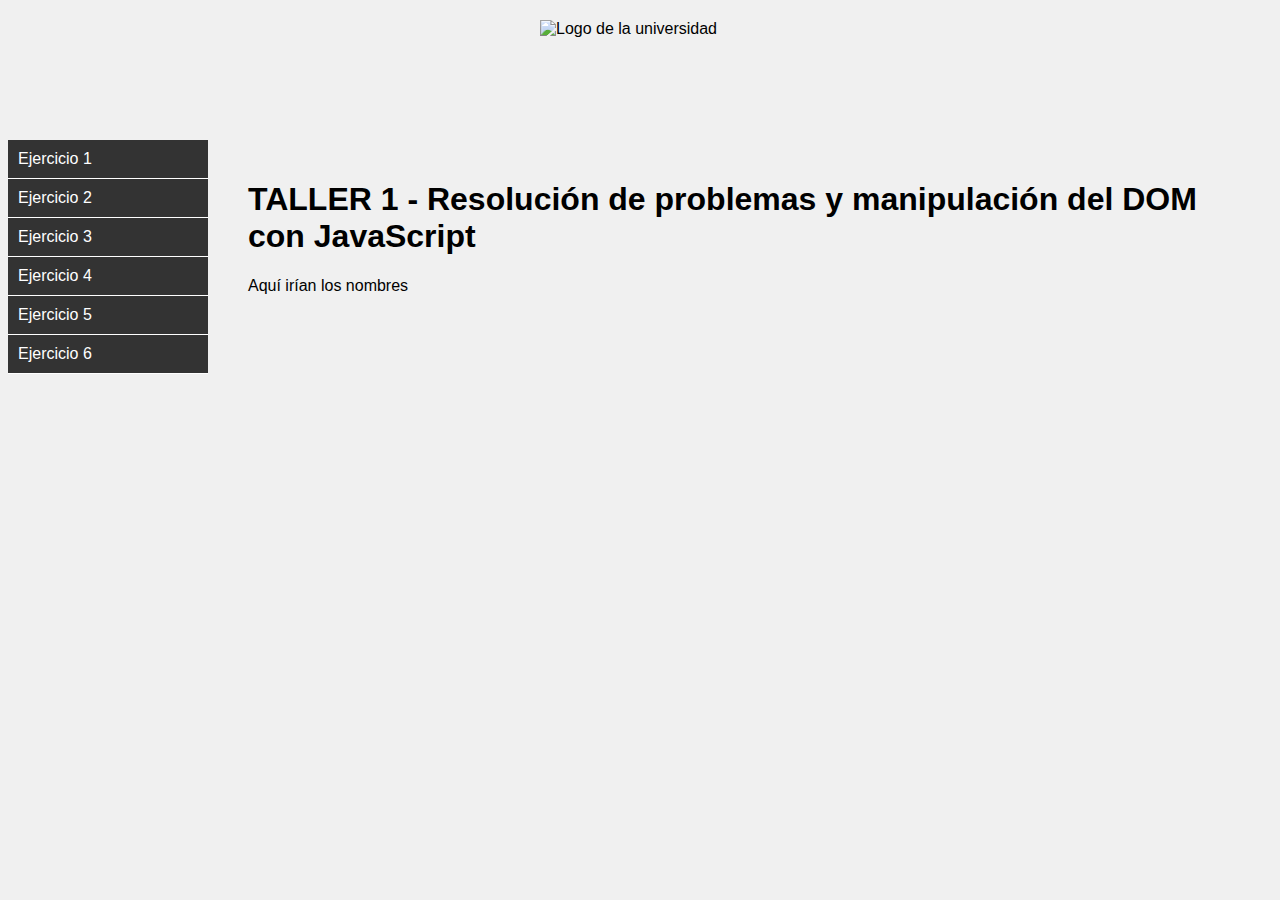
==== index.html @ 4384cfb4 "Menú" ====
<!DOCTYPE html>
<html lang="en">
<head>
    <meta charset="UTF-8">
    <meta name="viewport" content="width=device-width, initial-scale=1.0">
    <meta author="Ángel López">
    <title>Menú</title>
    <link rel="stylesheet" href="./assets/css/styles.css">

</head>
<body>
    <div class="logo">
        <img src="universidad.png" alt="Logo de la universidad">
    </div>
    <ul class="menu">
        <li><a href="#">Ejercicio 1</a></li>
        <li><a href="#">Ejercicio 2</a></li>
        <li><a href="#">Ejercicio 3</a></li>
        <li><a href="#">Ejercicio 4</a></li>
        <li><a href="#">Ejercicio 5</a></li>
        <li><a href="#">Ejercicio 6</a></li>
    </ul>
    <div class="content">
        <h1>TALLER 1 - Resolución de problemas y manipulación del DOM con JavaScript</h1>
        <p>Aquí irían los nombres</p>
    </div>
</body>
</html>
---- assets/css/styles.css ----
body {
    font-family: Arial, sans-serif;
    background-color: #f0f0f0;
}
.logo {
    width: 200px;
    height: 100px;
    margin: 20px auto;
}
.menu {
    list-style: none;
    padding: 0;
    margin: 0;
    width: 200px;
    float: left;
}
.menu li {
    background-color: #333;
    color: white;
    padding: 10px;
    border-bottom: 1px solid #fff;
}
.menu li:hover {
    background-color: #555;
}
.menu li a {
    color: white;
    text-decoration: none;
    display: block;
}
.content {
    margin-left: 220px;
    padding: 20px;
}
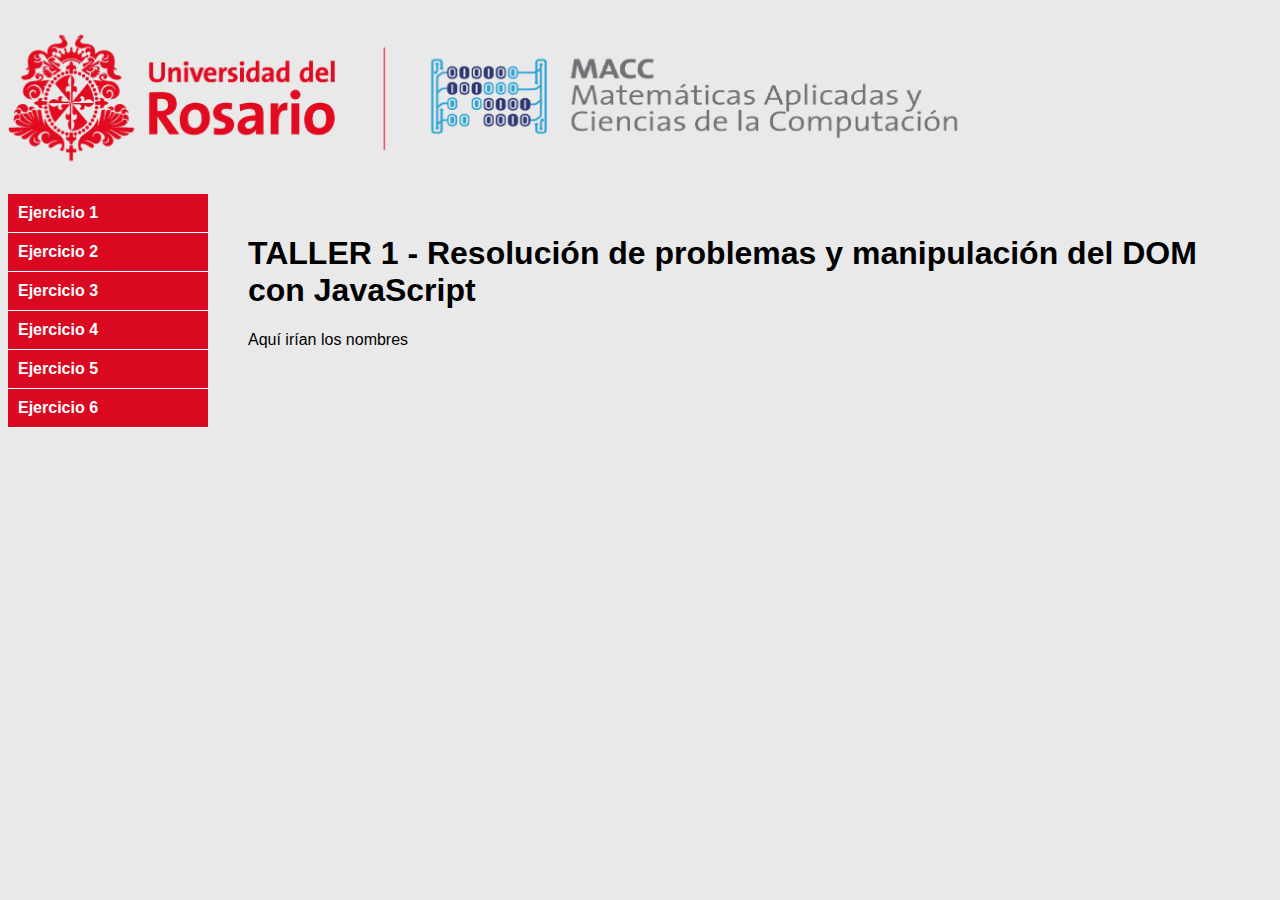
==== commit cd2d2f32: "Update menú" ====
--- a/index.html
+++ b/index.html
@@ -10,7 +10,7 @@
 </head>
 <body>
     <div class="logo">
-        <img src="universidad.png" alt="Logo de la universidad">
+        <img src="./assets/img/logoUniversidad.png" alt="Logo de la universidad">
     </div>
     <ul class="menu">
         <li><a href="#">Ejercicio 1</a></li>
--- a/assets/css/styles.css
+++ b/assets/css/styles.css
@@ -1,12 +1,15 @@
 body {
     font-family: Arial, sans-serif;
-    background-color: #f0f0f0;
+    background-color: #e9e9e9;
 }
-.logo {
-    width: 200px;
-    height: 100px;
-    margin: 20px auto;
+.logo img {
+    max-width: 1000px;
+    max-height: 500px;
+    height: auto;
+    width: auto;
+    text-align: center;
 }
+  
 .menu {
     list-style: none;
     padding: 0;
@@ -15,7 +18,7 @@
     float: left;
 }
 .menu li {
-    background-color: #333;
+    background-color: rgb(218, 9, 33);
     color: white;
     padding: 10px;
     border-bottom: 1px solid #fff;
@@ -27,6 +30,7 @@
     color: white;
     text-decoration: none;
     display: block;
+    font-weight: bold;
 }
 .content {
     margin-left: 220px;
